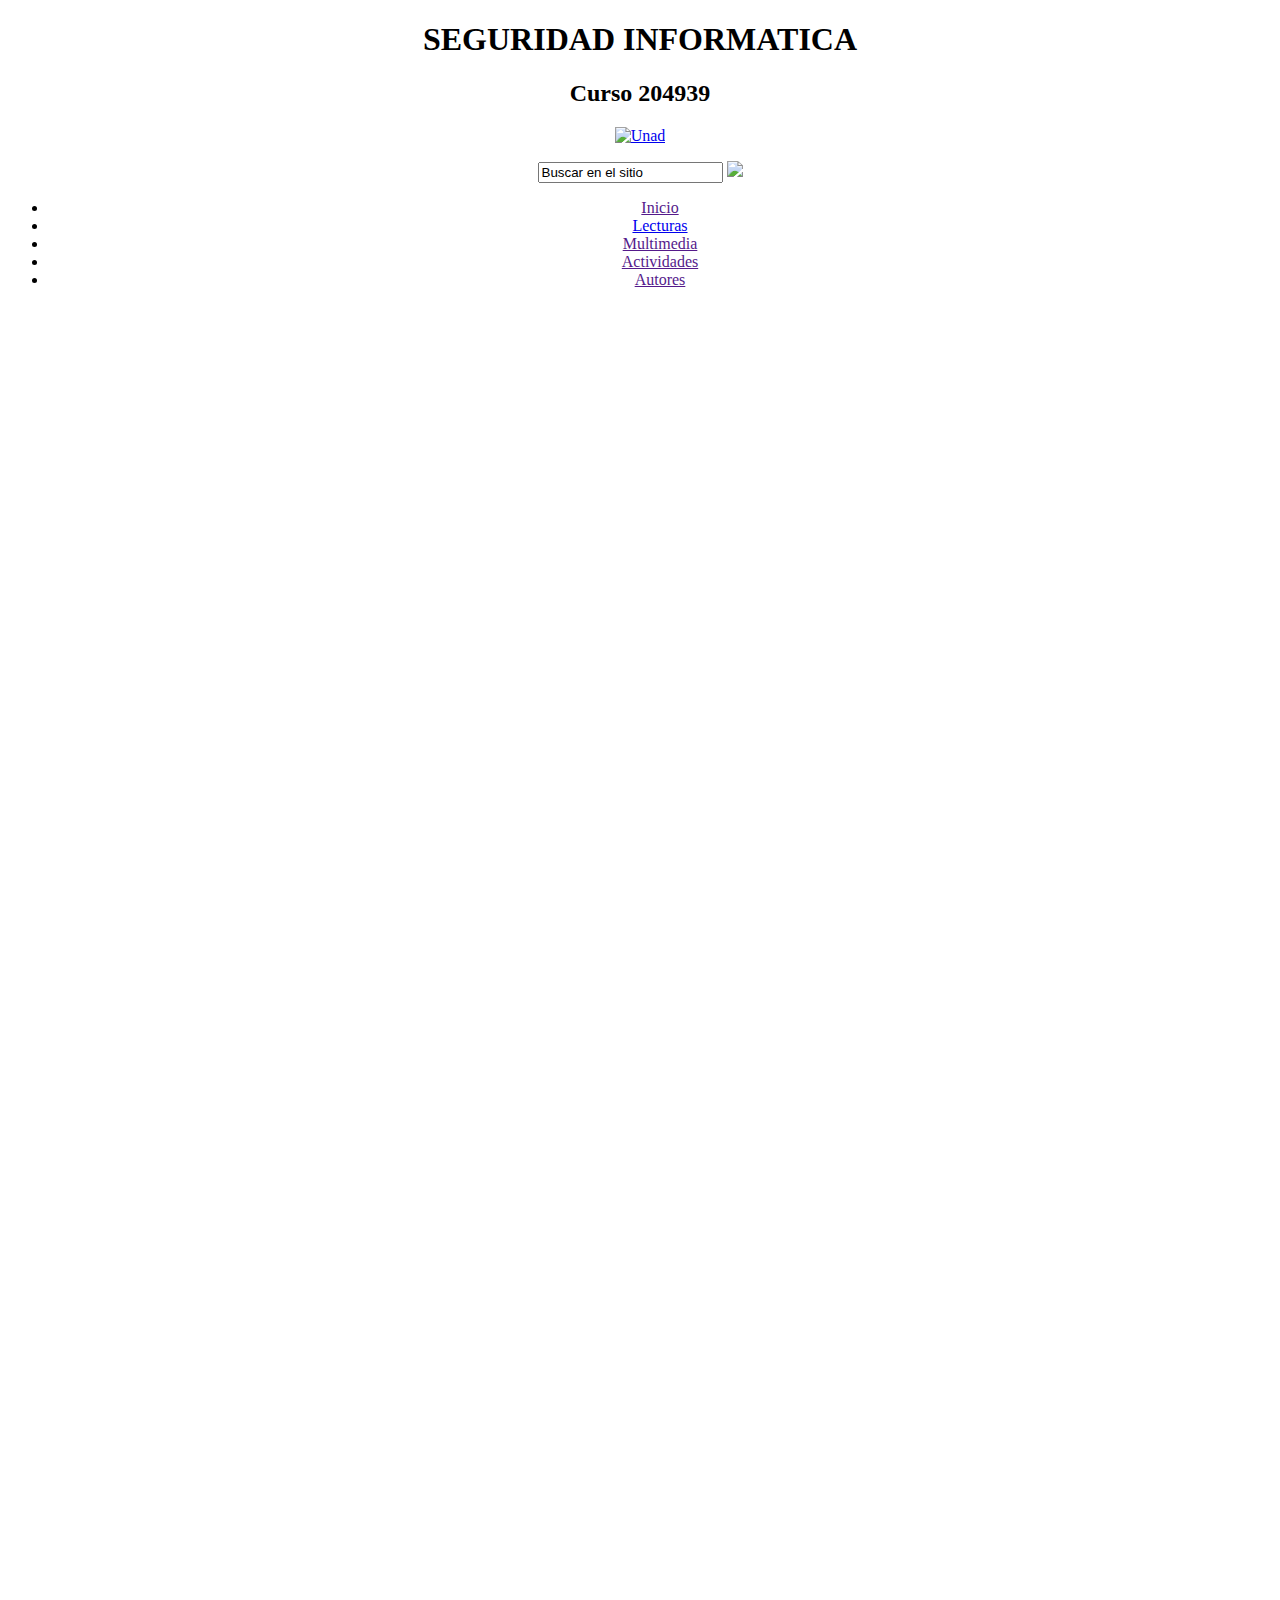
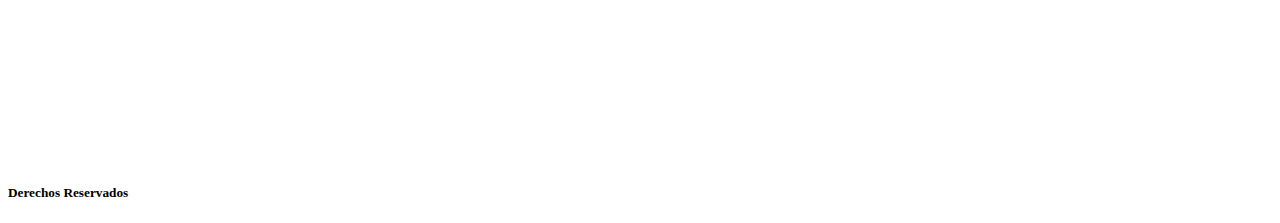
==== index.html @ 15e1ea00 "version 4" ====
<!DOCTYPE html>
<!-- saved from url=(0074)https://app.moqups.com/ivonneprd2@gmail.com/PtWEfgFA6m/view/page/ae7908755 -->
<html class="gr__app_moqups_com"><head><meta http-equiv="Content-Type" content="text/html; charset=UTF-8">
<head>
	<title>ACTIVIDAD WEB EN EQUIPO</title>
	<link rel="stylesheet" type="text/css" href="css/normalize.css">
	<link rel="stylesheet" type="text/css" href="css/estilos.css" >

</head>
<body>
	<div id="Contenedor">
	<header style="text-align:center;">
		<h1>SEGURIDAD INFORMATICA</h1>
		<h2>Curso 204939</h2>

		<div class="logo">

		<figure>
			<a href="https://www.unad.edu.co/" titles "Pagina inicio Univesidad UNAD">

				<img src="C:\Users\DNOVA\Desktop\SITE\img\UNAD[1].png" srcset="C:\Users\DNOVA\Desktop\SITE\img\UNAD[1].png 2x" alt="Unad">
			</a>

		</div>
		<div class="boxbuscador">
		<div data-name="SearchBox" title="Cuadro de Búsqueda del Sitio">
 		<div class="ms-webpart-chrome ms-webpart-chrome-fullWidth ">
 		<div webpartid="00000000-0000-0000-0000-000000000000" haspers="true" id="WebPartWPQ1" width="100%" class="ms-WPBody " onlyformepart="true" allowdelete="false" style="">
		<div componentid="ctl00_ctl68_csr" id="ctl00_ctl68_csr">
		<div id="SearchBox" name="Control">
		<div class="ms-srch-sb ms-srch-sb-border" id="ctl00_ctl68_csr_sboxdiv">
		<input type="text" value="Buscar en el sitio" maxlength="2048" accesskey="S" title="Buscar en el sitio" id="ctl00_ctl68_csr_sbox" autocomplete="off" autocorrect="off" onkeypress="EnsureScriptFunc('Search.ClientControls.js', 'Srch.U', function() {if (Srch.U.isEnterKey(String.fromCharCode(event.keyCode))) {$find('ctl00_ctl68_csr').search($get('ctl00_ctl68_csr_sbox').value);return Srch.U.cancelEvent(event);}})" onkeydown="EnsureScriptFunc('Search.ClientControls.js', 'Srch.U', function() {var ctl = $find('ctl00_ctl68_csr');ctl.activateDefaultQuerySuggestionBehavior();})" onfocus="EnsureScriptFunc('Search.ClientControls.js', 'Srch.U', function() {var ctl = $find('ctl00_ctl68_csr');ctl.hidePrompt();ctl.setBorder(true);})" onblur="EnsureScriptFunc('Search.ClientControls.js', 'Srch.U', function() {var ctl = $find('ctl00_ctl68_csr'); if (ctl){ ctl.showPrompt(); ctl.setBorder(false);}})" class="ms-textSmall ms-srch-sb-prompt ms-helperText">
		<a class="ms-srch-sb-searchLink" id="ctl00_ctl68_csr_SearchLink" onclick="EnsureScriptFunc('Search.ClientControls.js', 'Srch.U', function() {$find('ctl00_ctl68_csr').search($get('ctl00_ctl68_csr_sbox').value);})" href="javascript: {}">
			<img src="/C:\Users\DNOVA\Desktop\SITE\img\icon_search.png" class="ms-srch-sb-searchImg" id="searchImg">
		</a>
		</div>
		</div>
		</div>
		</div>
		</div>
		</div>
		</div>

	    <nav class="Menu">
			<ul>
				<li><a href="">Inicio</a></li>
				<li><a href="lecturas.html" target="lecturas">Lecturas</a></li>
				<li><a href="">Multimedia</a></li>
				<li><a href="">Actividades</a></li>
				<li><a href="">Autores</a></li>
			</ul>
	    </nav>
    </header>

    <aside style="text-align:center">
    <div class="img1">
            <iframe name = "lecturas" width="100%" height="1400" marginwidth="0" marginheight="0" frameborder="no" scrolling="yes" style="border:0px;"></iframe>
			<img src="/C:\Users\DNOVA\Desktop\SITE\img\computer-crime-1233360_960_720.jpg" src="/C:\Users\DNOVA\Desktop\SITE\img\computer-crime-1233360_960_720.jpg" alt="">
    </div>
    </aside>

	<footer>
     			<div class="img2">
								<img src="/C:\Users\DNOVA\Desktop\SITE\img\calidad_unad.png" src="/C:\Users\DNOVA\Desktop\SITE\img\calidad_unad.png" alt="">
					</div>
					<div class="img3">
								<img src="/C:\Users\DNOVA\Desktop\SITE\img\direccion_unad.png" src="/C:\Users\DNOVA\Desktop\SITE\img\direccion_unad.png" alt="">
					</div>
					<h5>Derechos Reservados</h5>
	</footer>

		</div>
	</div>
</body>
</html>
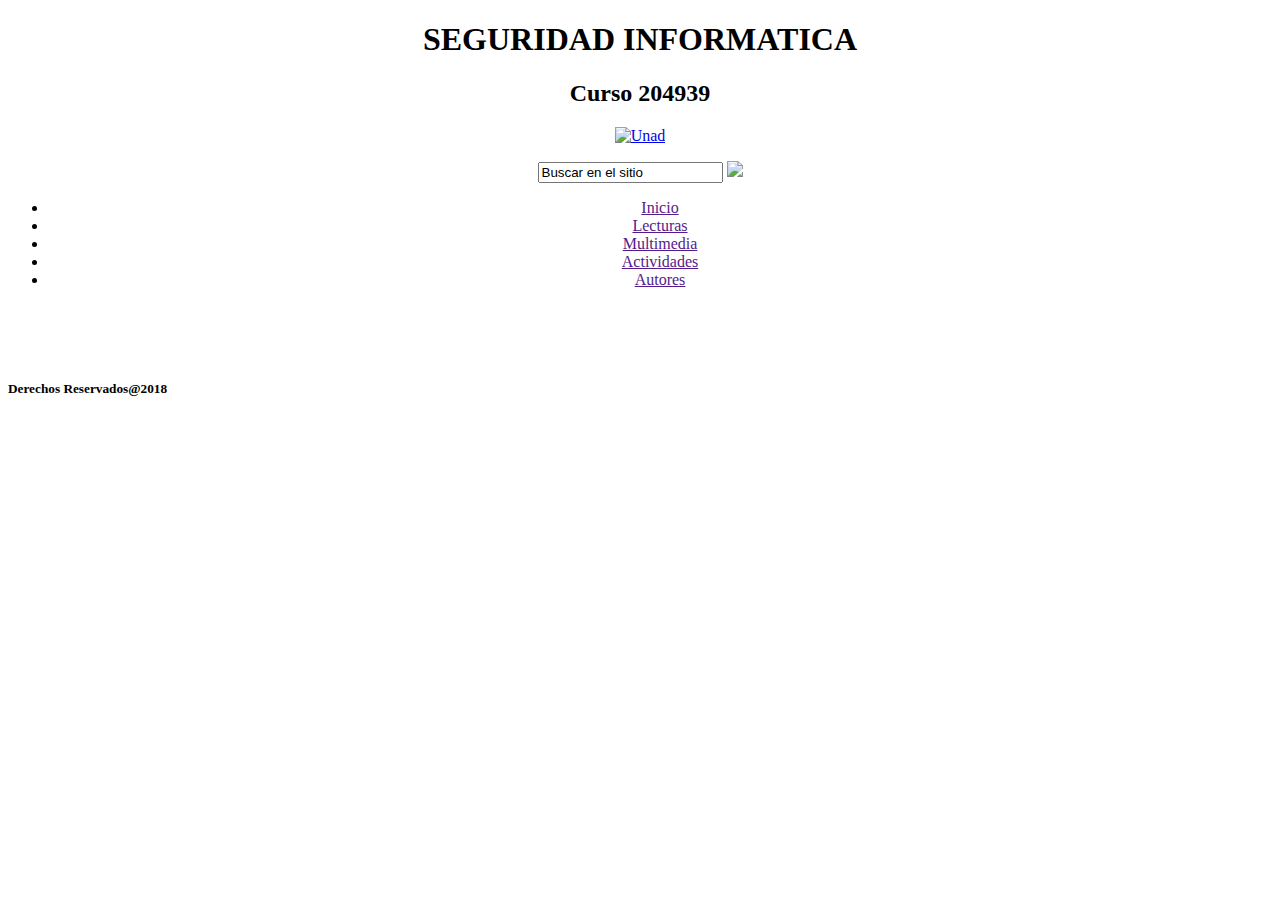
==== commit ba02d585: "commins" ====
--- a/index.html
+++ b/index.html
@@ -44,7 +44,7 @@
 	    <nav class="Menu">
 			<ul>
 				<li><a href="">Inicio</a></li>
-				<li><a href="lecturas.html" target="lecturas">Lecturas</a></li>
+				<li><a href="">Lecturas</a></li>
 				<li><a href="">Multimedia</a></li>
 				<li><a href="">Actividades</a></li>
 				<li><a href="">Autores</a></li>
@@ -53,10 +53,9 @@
     </header>
 
     <aside style="text-align:center">
-    <div class="img1">
-            <iframe name = "lecturas" width="100%" height="1400" marginwidth="0" marginheight="0" frameborder="no" scrolling="yes" style="border:0px;"></iframe>
-			<img src="/C:\Users\DNOVA\Desktop\SITE\img\computer-crime-1233360_960_720.jpg" src="/C:\Users\DNOVA\Desktop\SITE\img\computer-crime-1233360_960_720.jpg" alt="">
-    </div>
+<div class="img1">
+				<img src="/C:\Users\DNOVA\Desktop\SITE\img\computer-crime-1233360_960_720.jpg" src="/C:\Users\DNOVA\Desktop\SITE\img\computer-crime-1233360_960_720.jpg" alt="">
+</div>
     </aside>
 
 	<footer>
@@ -66,7 +65,7 @@
 					<div class="img3">
 								<img src="/C:\Users\DNOVA\Desktop\SITE\img\direccion_unad.png" src="/C:\Users\DNOVA\Desktop\SITE\img\direccion_unad.png" alt="">
 					</div>
-					<h5>Derechos Reservados</h5>
+					<h5>Derechos Reservados@2018</h5>
 	</footer>
 
 		</div>
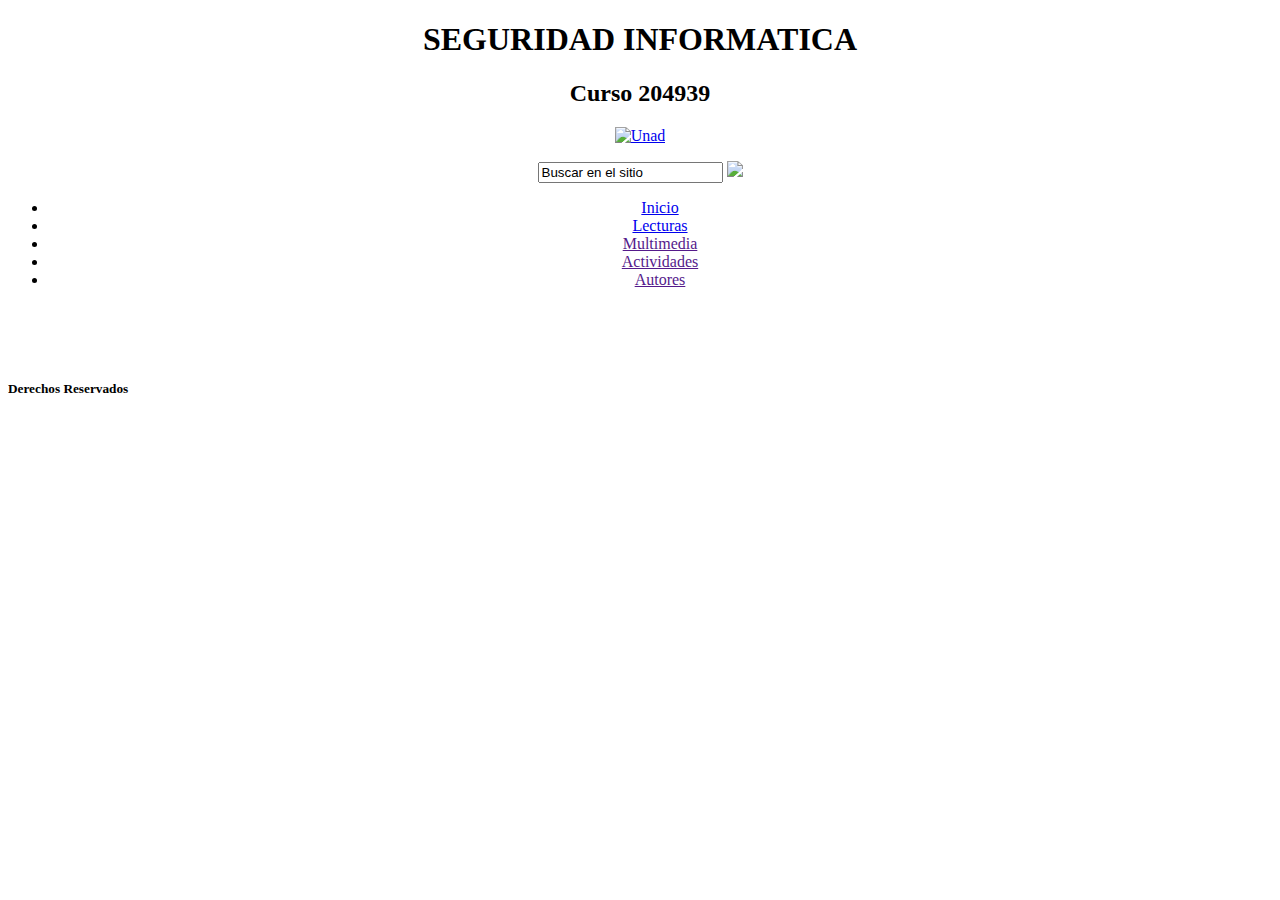
==== commit 495f4b31: "Versión 9" ====
--- a/index.html
+++ b/index.html
@@ -7,68 +7,63 @@
 	<link rel="stylesheet" type="text/css" href="css/estilos.css" >
 
 </head>
-<body>
+ <body>
 	<div id="Contenedor">
-	<header style="text-align:center;">
-		<h1>SEGURIDAD INFORMATICA</h1>
-		<h2>Curso 204939</h2>
+		<header style="text-align:center;">
+			<h1>SEGURIDAD INFORMATICA</h1>
+			<h2>Curso 204939</h2>
 
 		<div class="logo">
-
-		<figure>
-			<a href="https://www.unad.edu.co/" titles "Pagina inicio Univesidad UNAD">
-
-				<img src="C:\Users\DNOVA\Desktop\SITE\img\UNAD[1].png" srcset="C:\Users\DNOVA\Desktop\SITE\img\UNAD[1].png 2x" alt="Unad">
-			</a>
-
+			<figure>
+				<a href="https://www.unad.edu.co/" titles "Pagina inicio Univesidad UNAD">
+				  <img src="img/UNAD[1].png" srcset="img/UNAD[1].png 2x" alt="Unad">
+				</a>
+			</figure>
 		</div>
+		
 		<div class="boxbuscador">
-		<div data-name="SearchBox" title="Cuadro de Búsqueda del Sitio">
- 		<div class="ms-webpart-chrome ms-webpart-chrome-fullWidth ">
- 		<div webpartid="00000000-0000-0000-0000-000000000000" haspers="true" id="WebPartWPQ1" width="100%" class="ms-WPBody " onlyformepart="true" allowdelete="false" style="">
-		<div componentid="ctl00_ctl68_csr" id="ctl00_ctl68_csr">
-		<div id="SearchBox" name="Control">
-		<div class="ms-srch-sb ms-srch-sb-border" id="ctl00_ctl68_csr_sboxdiv">
-		<input type="text" value="Buscar en el sitio" maxlength="2048" accesskey="S" title="Buscar en el sitio" id="ctl00_ctl68_csr_sbox" autocomplete="off" autocorrect="off" onkeypress="EnsureScriptFunc('Search.ClientControls.js', 'Srch.U', function() {if (Srch.U.isEnterKey(String.fromCharCode(event.keyCode))) {$find('ctl00_ctl68_csr').search($get('ctl00_ctl68_csr_sbox').value);return Srch.U.cancelEvent(event);}})" onkeydown="EnsureScriptFunc('Search.ClientControls.js', 'Srch.U', function() {var ctl = $find('ctl00_ctl68_csr');ctl.activateDefaultQuerySuggestionBehavior();})" onfocus="EnsureScriptFunc('Search.ClientControls.js', 'Srch.U', function() {var ctl = $find('ctl00_ctl68_csr');ctl.hidePrompt();ctl.setBorder(true);})" onblur="EnsureScriptFunc('Search.ClientControls.js', 'Srch.U', function() {var ctl = $find('ctl00_ctl68_csr'); if (ctl){ ctl.showPrompt(); ctl.setBorder(false);}})" class="ms-textSmall ms-srch-sb-prompt ms-helperText">
-		<a class="ms-srch-sb-searchLink" id="ctl00_ctl68_csr_SearchLink" onclick="EnsureScriptFunc('Search.ClientControls.js', 'Srch.U', function() {$find('ctl00_ctl68_csr').search($get('ctl00_ctl68_csr_sbox').value);})" href="javascript: {}">
-			<img src="/C:\Users\DNOVA\Desktop\SITE\img\icon_search.png" class="ms-srch-sb-searchImg" id="searchImg">
-		</a>
+			<div data-name="SearchBox" title="Cuadro de Búsqueda del Sitio">
+				<div class="ms-webpart-chrome ms-webpart-chrome-fullWidth ">
+					<div webpartid="00000000-0000-0000-0000-000000000000" haspers="true" id="WebPartWPQ1" width="100%" class="ms-WPBody " onlyformepart="true" allowdelete="false" style="">
+						<div componentid="ctl00_ctl68_csr" id="ctl00_ctl68_csr">
+							<div id="SearchBox" name="Control">
+								<div class="ms-srch-sb ms-srch-sb-border" id="ctl00_ctl68_csr_sboxdiv">
+									<input type="text" value="Buscar en el sitio" maxlength="2048" accesskey="S" title="Buscar en el sitio" id="ctl00_ctl68_csr_sbox" autocomplete="off" autocorrect="off" onkeypress="EnsureScriptFunc('Search.ClientControls.js', 'Srch.U', function() {if (Srch.U.isEnterKey(String.fromCharCode(event.keyCode))) {$find('ctl00_ctl68_csr').search($get('ctl00_ctl68_csr_sbox').value);return Srch.U.cancelEvent(event);}})" onkeydown="EnsureScriptFunc('Search.ClientControls.js', 'Srch.U', function() {var ctl = $find('ctl00_ctl68_csr');ctl.activateDefaultQuerySuggestionBehavior();})" onfocus="EnsureScriptFunc('Search.ClientControls.js', 'Srch.U', function() {var ctl = $find('ctl00_ctl68_csr');ctl.hidePrompt();ctl.setBorder(true);})" onblur="EnsureScriptFunc('Search.ClientControls.js', 'Srch.U', function() {var ctl = $find('ctl00_ctl68_csr'); if (ctl){ ctl.showPrompt(); ctl.setBorder(false);}})" class="ms-textSmall ms-srch-sb-prompt ms-helperText">
+									<a class="ms-srch-sb-searchLink" id="ctl00_ctl68_csr_SearchLink" onclick="EnsureScriptFunc('Search.ClientControls.js', 'Srch.U', function() {$find('ctl00_ctl68_csr').search($get('ctl00_ctl68_csr_sbox').value);})" href="javascript: {}">
+										<img src="img/icon_search.png" class="ms-srch-sb-searchImg" id="searchImg">
+									</a>
+								</div>
+							</div>
+						</div>
+					</div>
+				</div>
+			</div>
 		</div>
-		</div>
-		</div>
-		</div>
-		</div>
-		</div>
-		</div>
-
-	    <nav class="Menu">
-			<ul>
-				<li><a href="">Inicio</a></li>
-				<li><a href="">Lecturas</a></li>
-				<li><a href="">Multimedia</a></li>
-				<li><a href="">Actividades</a></li>
-				<li><a href="">Autores</a></li>
-			</ul>
-	    </nav>
-    </header>
-
-    <aside style="text-align:center">
-<div class="img1">
-				<img src="/C:\Users\DNOVA\Desktop\SITE\img\computer-crime-1233360_960_720.jpg" src="/C:\Users\DNOVA\Desktop\SITE\img\computer-crime-1233360_960_720.jpg" alt="">
-</div>
-    </aside>
-
-	<footer>
-     			<div class="img2">
-								<img src="/C:\Users\DNOVA\Desktop\SITE\img\calidad_unad.png" src="/C:\Users\DNOVA\Desktop\SITE\img\calidad_unad.png" alt="">
-					</div>
-					<div class="img3">
-								<img src="/C:\Users\DNOVA\Desktop\SITE\img\direccion_unad.png" src="/C:\Users\DNOVA\Desktop\SITE\img\direccion_unad.png" alt="">
-					</div>
-					<h5>Derechos Reservados@2018</h5>
-	</footer>
-
-		</div>
+        <nav class="Menu">
+				<ul>
+					<li><a href="index.html">Inicio</a></li>
+					<li><a href="lecturas.html">Lecturas</a></li>
+					<li><a href="" target="cargar">Multimedia</a></li>
+					<li><a href="" target="cargar">Actividades</a></li>
+					<li><a href="" target="cargar">Autores</a></li>
+				</ul>
+	    </nav>	    
+        </header>
+		<aside style="text-align:center">		    
+			<div class="img1">
+                <img src="img/computer-crime-1233360_960_720.jpg" alt=""/>
+	        </div>
+		</aside>
+		<footer>
+			<div class="img2">
+				<img src="img/calidad_unad.png" src="img/calidad_unad.png" alt="">
+			</div>
+			<div class="img3">
+				<img src="img/direccion_unad.png" src="img/direccion_unad.png" alt="">
+			</div>
+			<h5>Derechos Reservados</h5>
+			<script src="js/bootstrap.min.js"></script>               
+		</footer>
 	</div>
-</body>
+ </body>
 </html>
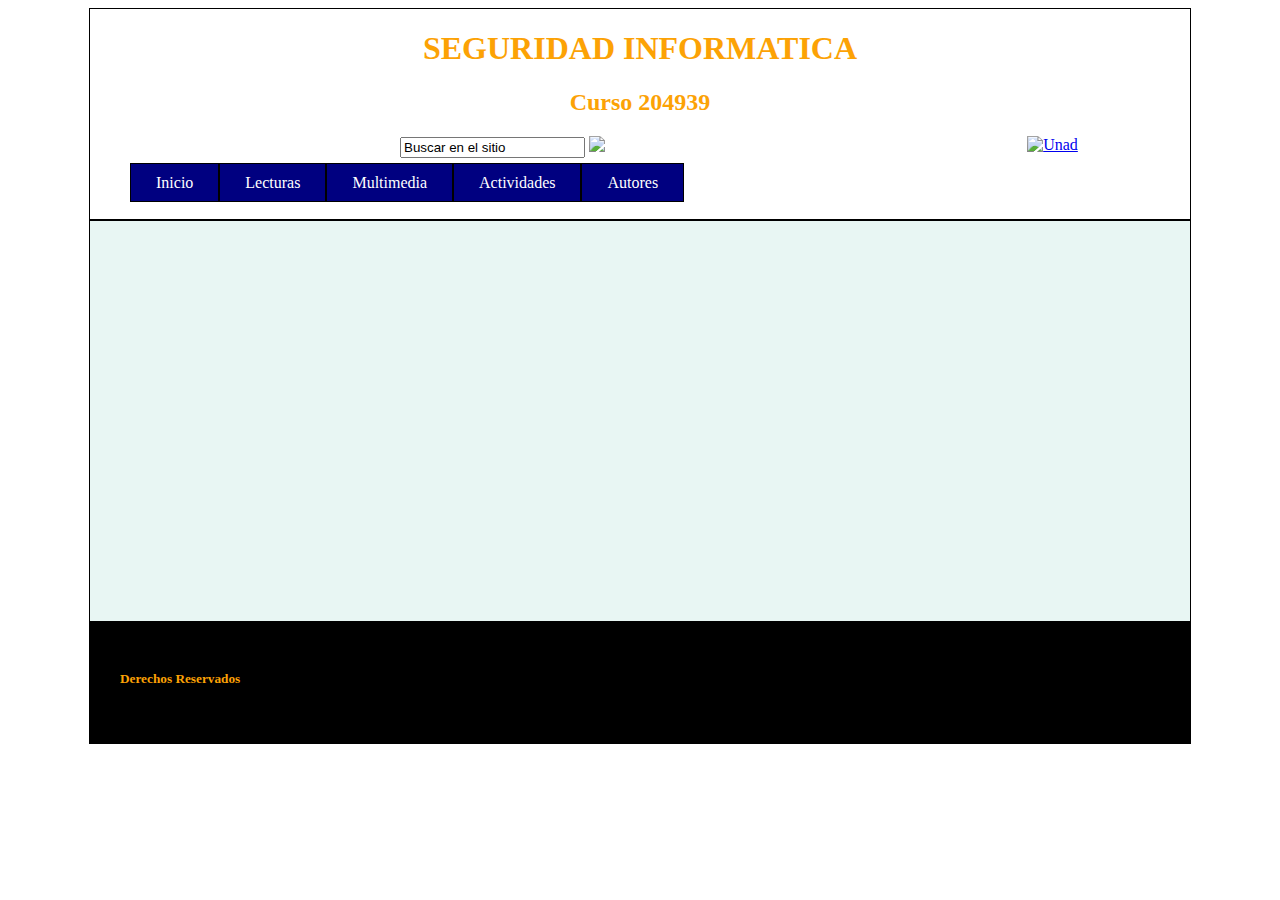
==== commit 8a3e45ac: "Merge branch 'master' into master" ====
--- a/index.html
+++ b/index.html
@@ -14,6 +14,7 @@
 			<h2>Curso 204939</h2>
 
 		<div class="logo">
+
 			<figure>
 				<a href="https://www.unad.edu.co/" titles "Pagina inicio Univesidad UNAD">
 				  <img src="img/UNAD[1].png" srcset="img/UNAD[1].png 2x" alt="Unad">
@@ -38,6 +39,7 @@
 					</div>
 				</div>
 			</div>
+
 		</div>
         <nav class="Menu">
 				<ul>
@@ -45,7 +47,7 @@
 					<li><a href="lecturas.html">Lecturas</a></li>
 					<li><a href="" target="cargar">Multimedia</a></li>
 					<li><a href="" target="cargar">Actividades</a></li>
-					<li><a href="" target="cargar">Autores</a></li>
+					<li><a href="Autores.html" target="autores">Autores</a></li>
 				</ul>
 	    </nav>	    
         </header>
--- a/css/estilos.css
+++ b/css/estilos.css
@@ -0,0 +1,112 @@
+#contenedor{
+	width: 860px;
+	height: 400px;
+	border: 2px solid #000;
+	margin: auto;
+
+}
+
+header
+{
+	width: 1100px;
+	height: 210px;
+	border: 1px solid #000;
+	background: #FFFFFF;
+	color: #FCA205;
+	margin: auto;
+}
+
+.logo
+{
+	width: 25%;
+	height: 100px;
+	float: right;
+	margin: 0px;
+	padding: 0px;
+}
+figure
+{
+	margin: 0px;
+	padding: 0px;
+	float: none;
+}
+
+}
+.Menu
+{
+width: 800px;
+height: 200px;
+border: 0px solid #000;
+float: right;
+margin-top: 0px;
+}
+
+.Menu ul{}
+
+.Menu ul li{
+	list-style: none;
+	float: left;
+}
+
+.Menu ul li a{
+	text-decoration: none;
+	padding: 10px 25px;
+	border: 1px solid #000;
+	background: #000080;
+	color: #FFFFFF;
+}
+aside
+{
+	width: 1100px;
+	height: 400px;
+	border: 1px solid #000;
+	background: #e8f6f3;
+	color: #FCA205;
+	margin: auto;
+}
+.img1
+{
+	width: 50px 0;
+	margin: 50px 0;
+}
+footer
+{
+	width: 1100px;
+	height: 120px;
+	border: 1px solid #000;
+	background: #000;
+	color: #FCA205;
+	margin: auto;
+}
+.img2
+{
+float: right;
+padding: 0px;
+width: 550px;
+margin: 0;
+}
+.img3
+{
+float: left;
+padding: 0px;
+width: 400px;
+margin: 0;
+}
+h5
+{
+float: left;
+padding: 30px;
+width: 400px;
+margin: auto;
+}
+
+.left{
+    float: left;
+    background:blue;
+	width:30%;
+}
+.center{
+    float: center;
+    background:red;
+	width:70%;
+}
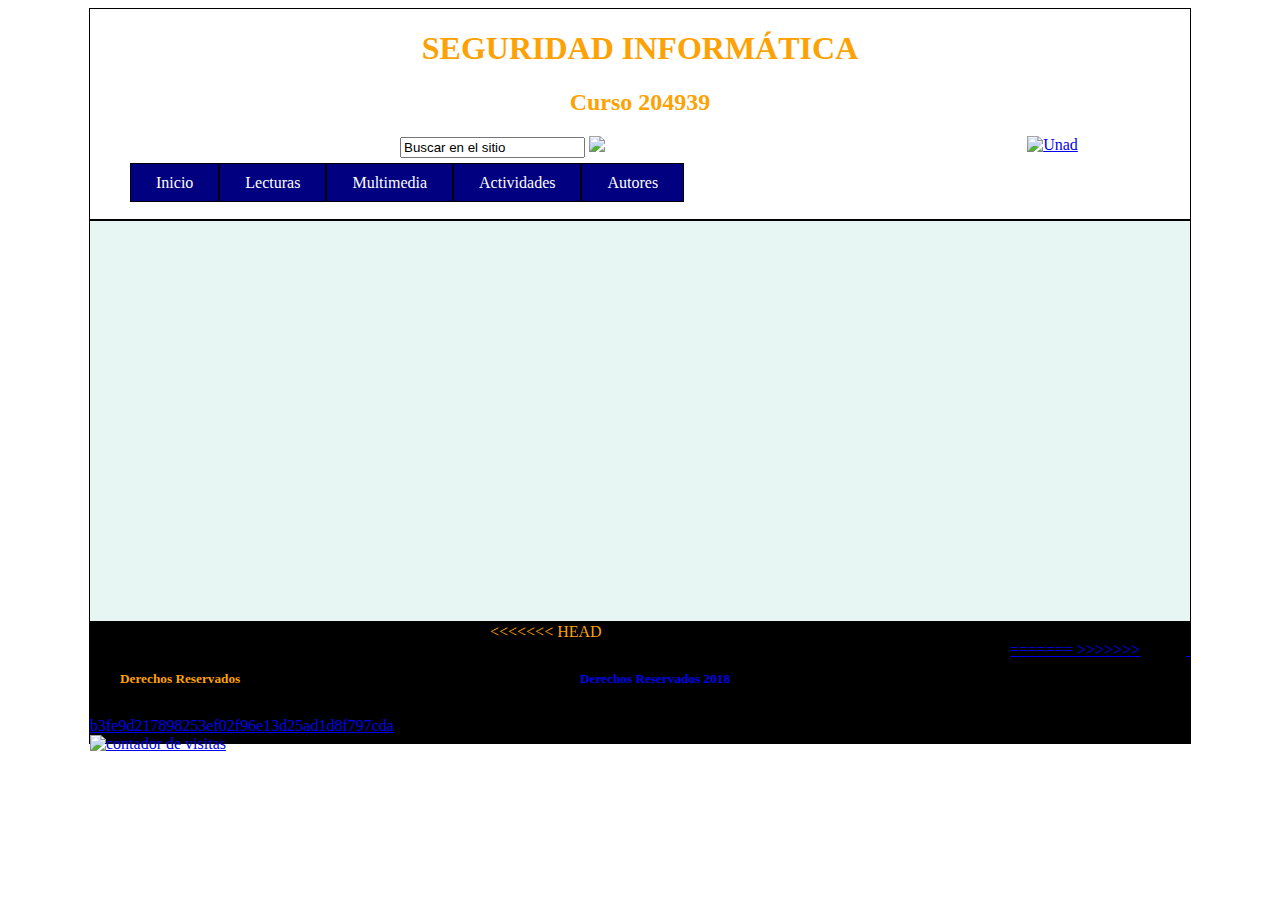
==== commit 41deb308: "Merge branch 'master' of https://github.com/Julieanaya/SitioWebOvi-1" ====
--- a/index.html
+++ b/index.html
@@ -10,18 +10,18 @@
  <body>
 	<div id="Contenedor">
 		<header style="text-align:center;">
-			<h1>SEGURIDAD INFORMATICA</h1>
+			<h1>SEGURIDAD INFORMÁTICA</h1>
 			<h2>Curso 204939</h2>
 
 		<div class="logo">
 
 			<figure>
-				<a href="https://www.unad.edu.co/" titles "Pagina inicio Univesidad UNAD">
+				<a href="https://www.unad.edu.co/" titles "Página inicio Universidad UNAD">
 				  <img src="img/UNAD[1].png" srcset="img/UNAD[1].png 2x" alt="Unad">
 				</a>
 			</figure>
 		</div>
-		
+
 		<div class="boxbuscador">
 			<div data-name="SearchBox" title="Cuadro de Búsqueda del Sitio">
 				<div class="ms-webpart-chrome ms-webpart-chrome-fullWidth ">
@@ -45,26 +45,37 @@
 				<ul>
 					<li><a href="index.html">Inicio</a></li>
 					<li><a href="lecturas.html">Lecturas</a></li>
-					<li><a href="" target="cargar">Multimedia</a></li>
+					<li><a href="multimedia.html">Multimedia</a></li>
 					<li><a href="" target="cargar">Actividades</a></li>
 					<li><a href="Autores.html" target="autores">Autores</a></li>
 				</ul>
-	    </nav>	    
+	    </nav>
         </header>
-		<aside style="text-align:center">		    
+		<aside style="text-align:center">
 			<div class="img1">
                 <img src="img/computer-crime-1233360_960_720.jpg" alt=""/>
 	        </div>
 		</aside>
 		<footer>
 			<div class="img2">
-				<img src="img/calidad_unad.png" src="img/calidad_unad.png" alt="">
+				<img src="img/calidad_unad.PNG" alt="">
 			</div>
 			<div class="img3">
-				<img src="img/direccion_unad.png" src="img/direccion_unad.png" alt="">
+				<img src="img/direccion_unad.PNG" alt="">
 			</div>
+<<<<<<< HEAD
 			<h5>Derechos Reservados</h5>
-			<script src="js/bootstrap.min.js"></script>               
+			<div class="nuestrasRedesSociales" style="float: right; ">
+  	      <a href="http://twitter.com/UniversidadUNAD" titles="Síganos en Twitter - @universidadUNAD"</a>
+      <img src="img/twitter.png" srcset="img/twitter.png 2x" alt="">
+          <a href="https://www.facebook.com/UniversidadUNAD" title="Síganos en nuestra fanpage en Facebook - /UniversidadUNAD"</a>
+			<img src="img/face.png" srcset="img/face.png 2x" alt="">
+      </div>
+=======
+			<h5>Derechos Reservados 2018</h5>
+>>>>>>> b3fe9d217898253ef02f96e13d25ad1d8f797cda
+			<script src="js/bootstrap.min.js"></script>
+			<div id="sfcdt959dtqzmakx2fplumb8eq4uwq8c5wm"></div><script type="text/javascript" src="https://counter10.allfreecounter.com/private/counter.js?c=dt959dtqzmakx2fplumb8eq4uwq8c5wm&down=async" async></script><noscript><a href="https://www.contadorvisitasgratis.com" title="contador de visitas"><img src="https://counter10.allfreecounter.com/private/contadorvisitasgratis.php?c=dt959dtqzmakx2fplumb8eq4uwq8c5wm" border="0" title="contador de visitas" alt="contador de visitas"></a></noscript><a href="https://www.contadorvisitasgratis.com" title="contador de visitas"><img src="https://counter10.allfreecounter.com/private/contadorvisitasgratis.php?c=dt959dtqzmakx2fplumb8eq4uwq8c5wm" border="0" title="contador de visitas" alt="contador de visitas"></a>
 		</footer>
 	</div>
  </body>
--- a/css/estilos.css
+++ b/css/estilos.css
@@ -110,3 +110,13 @@
     background:red;
 	width:70%;
 }
+
+Article
+{
+	width: 100%;
+	height: 100%;
+	border: 1px solid #beb3fe;
+	background: #beb3fe;
+	color: #2705fc;
+	margin: auto;
+}
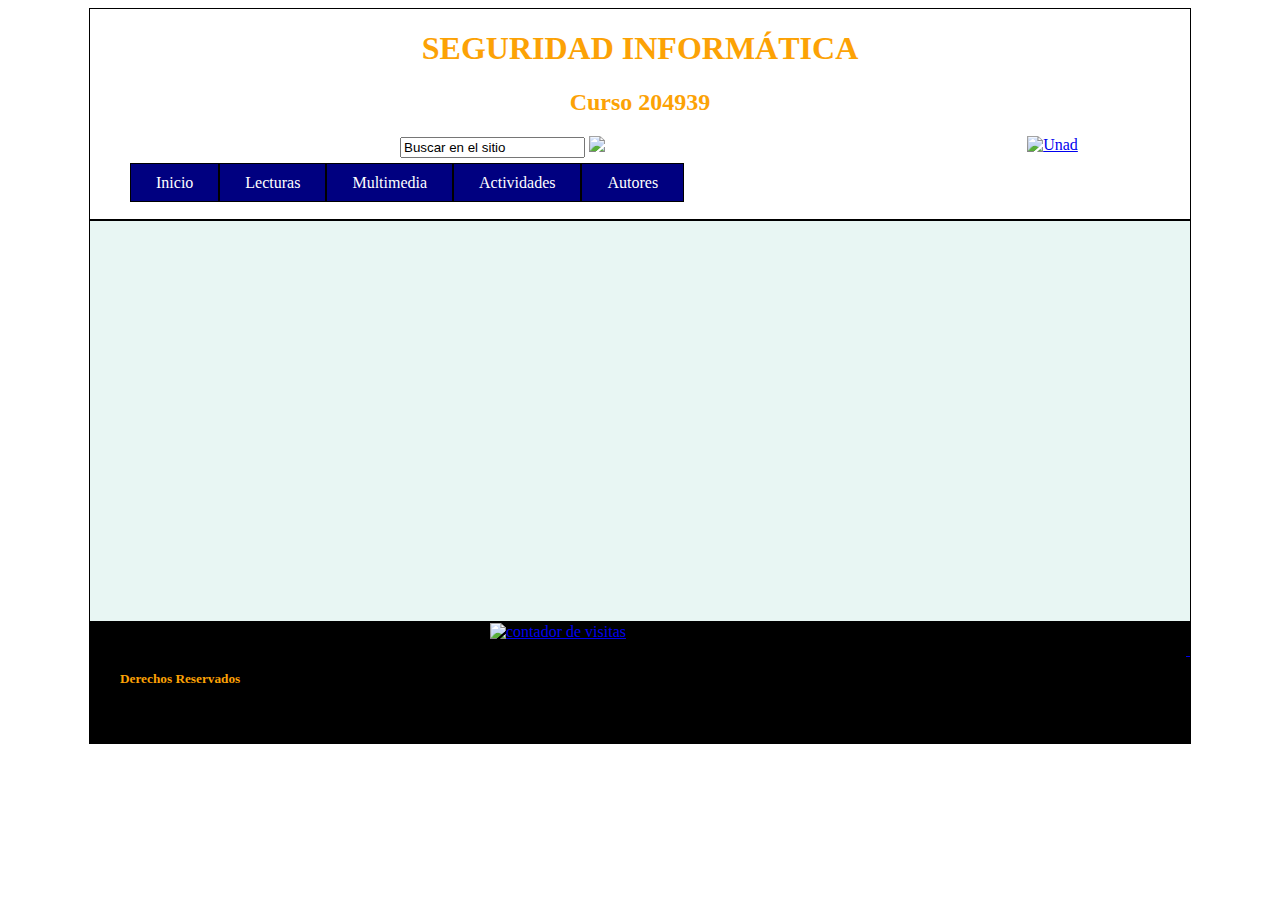
==== commit 41961276: "Adicion html rompecabezas" ====
--- a/index.html
+++ b/index.html
@@ -46,7 +46,7 @@
 					<li><a href="index.html">Inicio</a></li>
 					<li><a href="lecturas.html">Lecturas</a></li>
 					<li><a href="multimedia.html">Multimedia</a></li>
-					<li><a href="" target="cargar">Actividades</a></li>
+					<li><a href="rompecabezas.html" target="cargar">Actividades</a></li>
 					<li><a href="Autores.html" target="autores">Autores</a></li>
 				</ul>
 	    </nav>
@@ -63,7 +63,7 @@
 			<div class="img3">
 				<img src="img/direccion_unad.PNG" alt="">
 			</div>
-<<<<<<< HEAD
+
 			<h5>Derechos Reservados</h5>
 			<div class="nuestrasRedesSociales" style="float: right; ">
   	      <a href="http://twitter.com/UniversidadUNAD" titles="Síganos en Twitter - @universidadUNAD"</a>
@@ -71,9 +71,7 @@
           <a href="https://www.facebook.com/UniversidadUNAD" title="Síganos en nuestra fanpage en Facebook - /UniversidadUNAD"</a>
 			<img src="img/face.png" srcset="img/face.png 2x" alt="">
       </div>
-=======
-			<h5>Derechos Reservados 2018</h5>
->>>>>>> b3fe9d217898253ef02f96e13d25ad1d8f797cda
+
 			<script src="js/bootstrap.min.js"></script>
 			<div id="sfcdt959dtqzmakx2fplumb8eq4uwq8c5wm"></div><script type="text/javascript" src="https://counter10.allfreecounter.com/private/counter.js?c=dt959dtqzmakx2fplumb8eq4uwq8c5wm&down=async" async></script><noscript><a href="https://www.contadorvisitasgratis.com" title="contador de visitas"><img src="https://counter10.allfreecounter.com/private/contadorvisitasgratis.php?c=dt959dtqzmakx2fplumb8eq4uwq8c5wm" border="0" title="contador de visitas" alt="contador de visitas"></a></noscript><a href="https://www.contadorvisitasgratis.com" title="contador de visitas"><img src="https://counter10.allfreecounter.com/private/contadorvisitasgratis.php?c=dt959dtqzmakx2fplumb8eq4uwq8c5wm" border="0" title="contador de visitas" alt="contador de visitas"></a>
 		</footer>
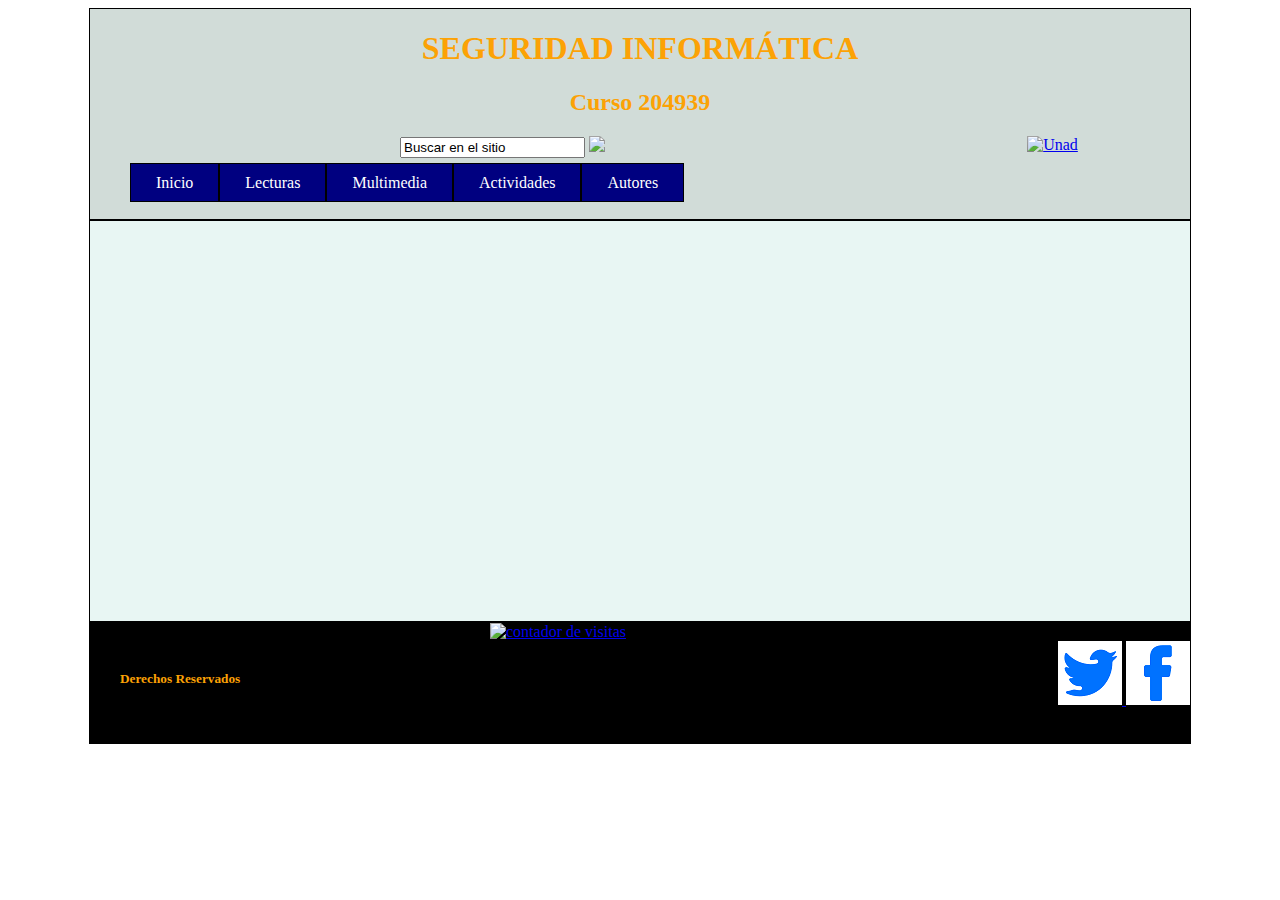
==== commit fa04b2a9: "act" ====
--- a/index.html
+++ b/index.html
@@ -9,7 +9,7 @@
 </head>
  <body>
 	<div id="Contenedor">
-		<header style="text-align:center;">
+		<header style="text-align:center; background-color:#D1DCD8">
 			<h1>SEGURIDAD INFORMÁTICA</h1>
 			<h2>Curso 204939</h2>
 
@@ -46,8 +46,8 @@
 					<li><a href="index.html">Inicio</a></li>
 					<li><a href="lecturas.html">Lecturas</a></li>
 					<li><a href="multimedia.html">Multimedia</a></li>
-					<li><a href="rompecabezas.html" target="cargar">Actividades</a></li>
-					<li><a href="Autores.html" target="autores">Autores</a></li>
+					<li><a href="actividades.html">Actividades</a></li>
+					<li><a href="Autores.html">Autores</a></li>
 				</ul>
 	    </nav>
         </header>
@@ -66,11 +66,11 @@
 
 			<h5>Derechos Reservados</h5>
 			<div class="nuestrasRedesSociales" style="float: right; ">
-  	      <a href="http://twitter.com/UniversidadUNAD" titles="Síganos en Twitter - @universidadUNAD"</a>
-      <img src="img/twitter.png" srcset="img/twitter.png 2x" alt="">
-          <a href="https://www.facebook.com/UniversidadUNAD" title="Síganos en nuestra fanpage en Facebook - /UniversidadUNAD"</a>
-			<img src="img/face.png" srcset="img/face.png 2x" alt="">
-      </div>
+  	         <a href="http://twitter.com/UniversidadUNAD" titles="Síganos en Twitter - @universidadUNAD"</a>
+                <img src="img/twitter.png" srcset="img/twitter.png 2x" alt="">
+             <a href="https://www.facebook.com/UniversidadUNAD" title="Síganos en nuestra fanpage en Facebook - /UniversidadUNAD"</a>
+			    <img src="img/face.png" srcset="img/face.png 2x" alt="">
+            </div>
 
 			<script src="js/bootstrap.min.js"></script>
 			<div id="sfcdt959dtqzmakx2fplumb8eq4uwq8c5wm"></div><script type="text/javascript" src="https://counter10.allfreecounter.com/private/counter.js?c=dt959dtqzmakx2fplumb8eq4uwq8c5wm&down=async" async></script><noscript><a href="https://www.contadorvisitasgratis.com" title="contador de visitas"><img src="https://counter10.allfreecounter.com/private/contadorvisitasgratis.php?c=dt959dtqzmakx2fplumb8eq4uwq8c5wm" border="0" title="contador de visitas" alt="contador de visitas"></a></noscript><a href="https://www.contadorvisitasgratis.com" title="contador de visitas"><img src="https://counter10.allfreecounter.com/private/contadorvisitasgratis.php?c=dt959dtqzmakx2fplumb8eq4uwq8c5wm" border="0" title="contador de visitas" alt="contador de visitas"></a>
